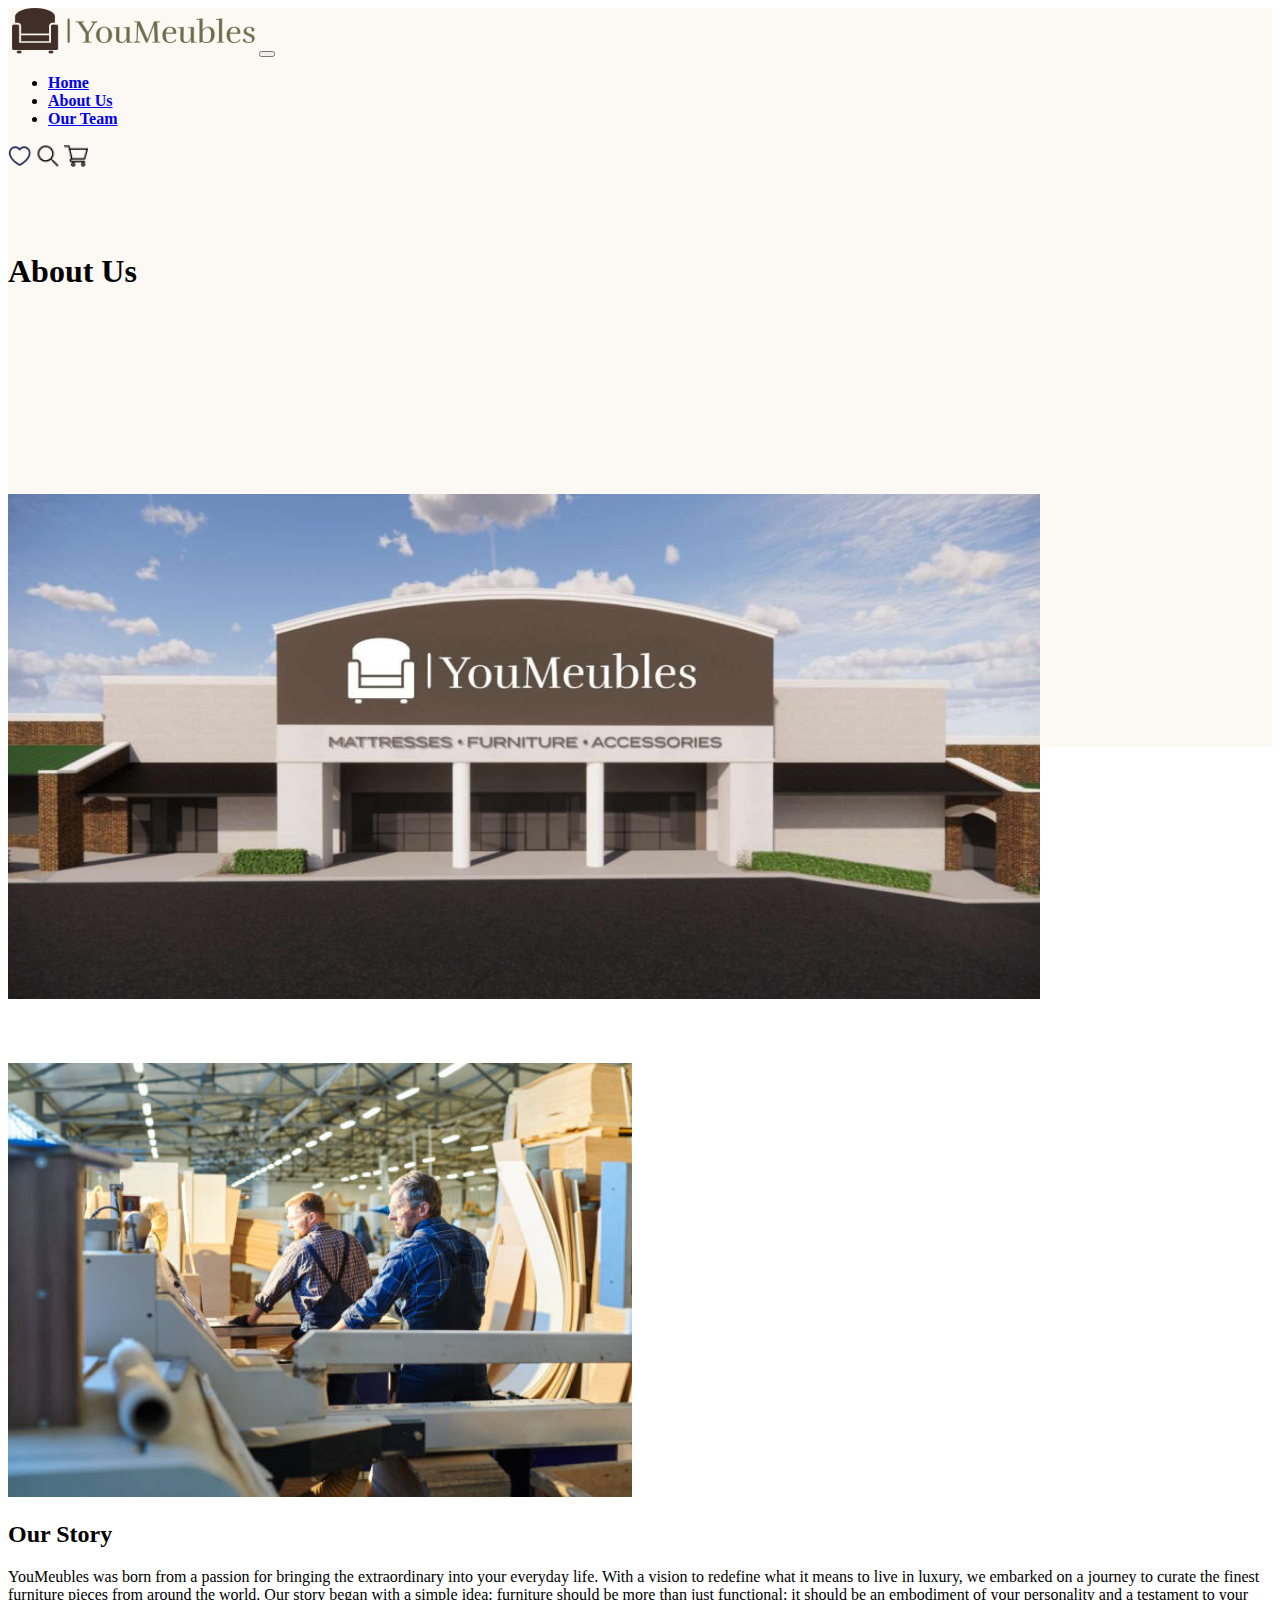
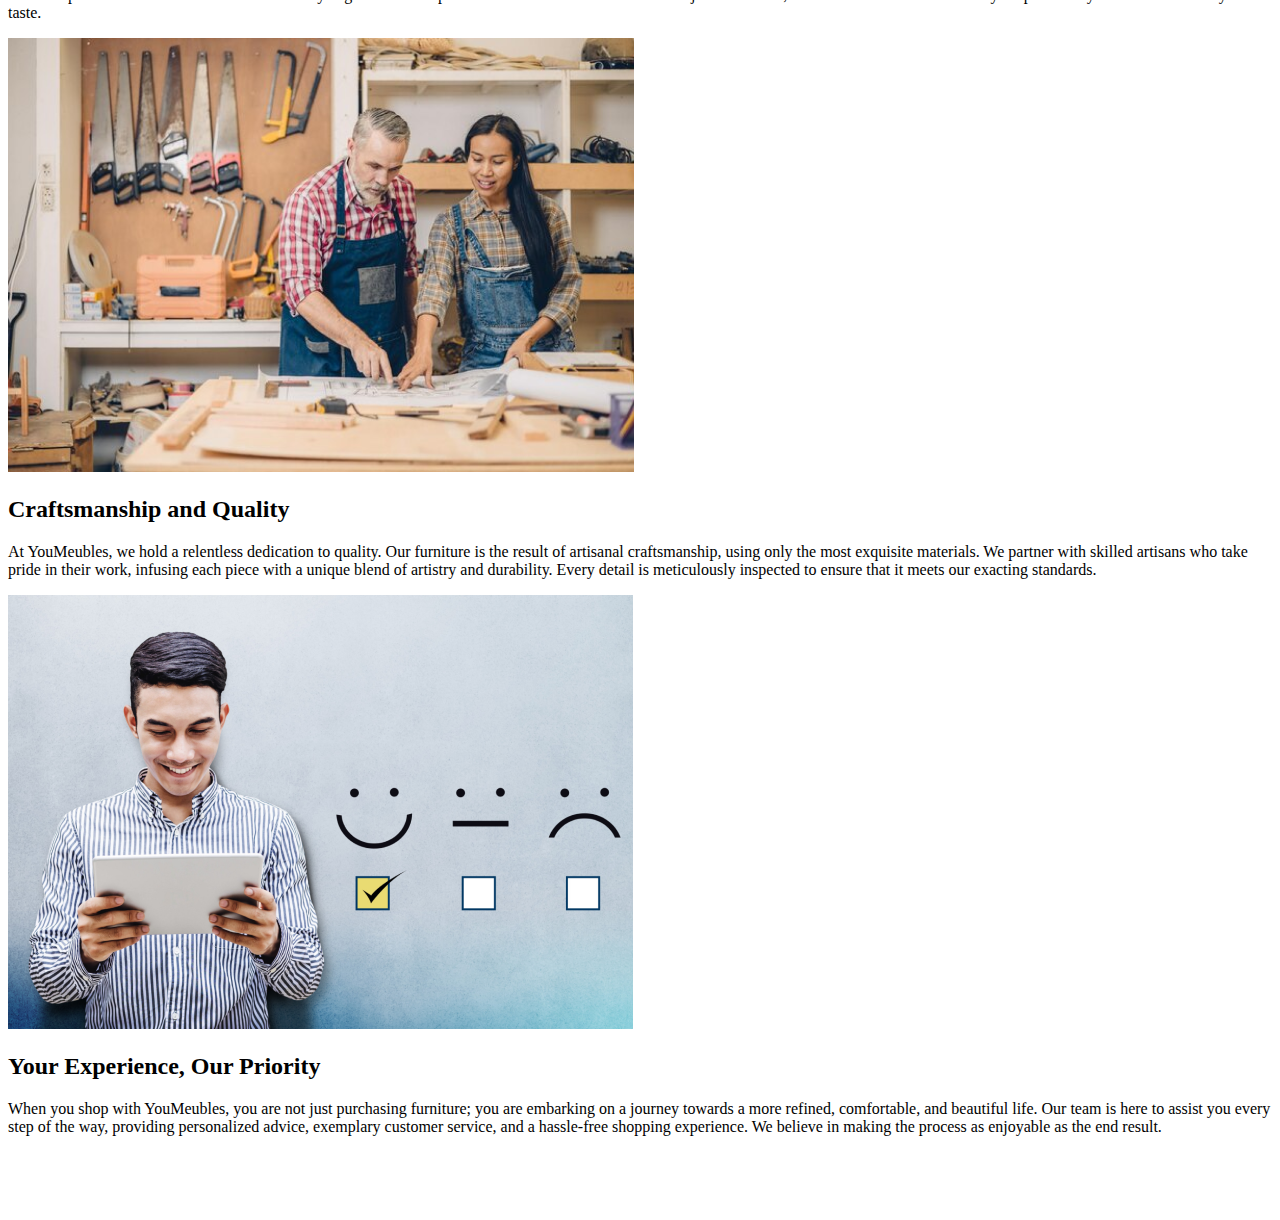
==== Assest/Pages/about.html @ 21c49c87 "Merge pull request #2 from yassirrachad97/F-about" ====
<!doctype html>
<html lang="en">

<head>
    <meta charset="utf-8">
    <meta name="viewport" content="width=device-width, initial-scale=1">
    <title>YouMeubles</title>
    <link rel="stylesheet" href="../CSS/main.css">
    <link href="https://cdn.jsdelivr.net/npm/bootstrap@5.2.3/dist/css/bootstrap.min.css" rel="stylesheet"
        integrity="sha384-rbsA2VBKQhggwzxH7pPCaAqO46MgnOM80zW1RWuH61DGLwZJEdK2Kadq2F9CUG65" crossorigin="anonymous">
</head>

<body>
    <header>
        <!-- ================navbar================================== -->
        <nav id="navbarcolor" class="navbar navbar-expand-lg bg-body-tertiary ">
          <div class="container-fluid ">
            <img class="nav-item p-1 col-md-2  " src="/Assest/Images/logo 1.png" alt="Logo">
            <button class="navbar-toggler" type="button" data-bs-toggle="collapse" data-bs-target="#navbarScroll"
              aria-controls="navbarScroll" aria-expanded="false" aria-label="Toggle navigation">
              <span class="navbar-toggler-icon"></span>
            </button>
            <div class="collapse navbar-collapse" id="navbarScroll">
              <ul class="navbar-nav mx-auto  my-lg-0 navbar-nav-scroll" style="--bs-scroll-height: 100px;">
                <li class="nav-item">
                  <b><a class="nav-link active " aria-current="page" href="/index.html">Home</a></b>
                </li>
                <li class="nav-item">
                  <b><a class="nav-link active  color-black-1  mx-5" aria-current="page" href="#">About Us </a></b>
                </li>
                <li class="nav-item">
                  <b><a class="nav-link active  color-black-1" aria-current="page" href="#">Our Team</a></b>
                </li>
              </ul>
              <spam class="col-md-1  collapse   d-flex justify-content-between " >
                <img src="/Assest/Images/Heart.png" class="nav-item p-1  " alt="Logo " width="24px" height="24px">
                <img src="/Assest/Images/recher.png" class="nav-item p-1" alt="Logo" width="24px" height="24px">
                <img src="/Assest/Images/shopping-cart 1.png" class="nav-item p-1  " alt="Logo" width="24px" height="24px">
              </spam>
            </div>
            </div>
            
        </nav>
      </header>
    <div lc-helper="background" class="container-fluid py-5 mb-4 d-flex justify-content-center" style=" height: 575px;  background-color: #FCF8F3;
    background-position: center;
background-size:cover;
background-repeat:no-repeat">
 
  
  
 <section>
	<div class="container-fluid px-4 py-5 my-5 text-center">
		<div class="lc-block mb-4">
			<div editable="rich">
				<h1 class="display-5 fw-bold">About Us</h1>
			</div>
		</div>
    </div>
</div>
<div class="lc-block d-grid gap-2 d-sm-flex justify-content-sm-center" style="margin-top: -20%;">
    <div class="overflow-hidden" >
        <div class="container px-5">
            <img class="img-fluid border rounded-3 shadow-lg mb-4" src="../Images/img30 (1).png" alt="">
        </div>
    </div>
</div>


    <!-- About 1
    <section class="py-3 py-md-5 py-xl-8">
        <div class="container">
            <div class="row gy-3 gy-md-4 gy-lg-0 align-items-lg-center">
                <div class="col-12 col-lg-6 col-xl-5">
                    <img class="img-fluid rounded" loading="lazy" src="../Images/img30 (2).png" alt="">
                </div>
                <div class="col-12 col-lg-6 col-xl-7">
                    <div class="row justify-content-xl-center">
                        <div class="col-12 col-xl-11">
                            <h2 class="h1 mb-3">Our Story</h2>
                            <p class="mb-5">YouMeubles was born from a passion for bringing the extraordinary into your
                                everyday life. With a vision to redefine what it means to live in luxury, we embarked on
                                a journey to curate the finest furniture pieces from around the world. Our story began
                                with a simple idea: furniture should be more than just functional; it should be an
                                embodiment of your personality and a testament to your taste.</p>
                        </div>
                    </div>
                </div>
            </div>
        </div>
    </section>
    About 2
    <section class="py-3 py-md-5 py-xl-8">
        <div class="container">
            <div class="row gy-3 gy-md-4 gy-lg-0 align-items-lg-center">
              
                <div class="col-12 col-lg-6 col-xl-7 ">
                    <div class="row justify-content-xl-center">
                        <div class="col-12 col-xl-11">
                            <h2 class="h1 mb-3">Craftsmanship and Quality</h2>
                            <p class="mb-5">At YouMeubles, we hold a relentless dedication to quality. Our furniture is
                                the result of artisanal craftsmanship, using only the most exquisite materials. We
                                partner with skilled artisans who take pride in their work, infusing each piece with a
                                unique blend of artistry and durability. Every detail is meticulously inspected to
                                ensure that it meets our exacting standards.</p>
                        </div>
                    </div>
                </div>
                <div class="col-12 col-lg-6 col-xl-5">
                    <img class="img-fluid rounded" loading="lazy" src="../Images/img30 (3).png" alt="">
                </div>
            </div>
        </div>
    </section>
    <-- About 3
    <section class="py-3 py-md-5 py-xl-8">
        <div class="container">
            <div class="row gy-3 gy-md-4 gy-lg-0 align-items-lg-center">
                <div class="col-12 col-lg-6 col-xl-5">
                    <img class="img-fluid rounded" loading="lazy" src="../Images/img30 (4).png" alt="">
                </div>
                <div class="col-12 col-lg-6 col-xl-7">
                    <div class="row justify-content-xl-center">
                        <div class="col-12 col-xl-11">
                            <h2 class="h1 mb-3">Your Experience, Our Priority</h2>
                            <p class="mb-5">When you shop with YouMeubles, you are not just purchasing furniture; you
                                are embarking on a journey towards a more refined, comfortable, and beautiful life. Our
                                team is here to assist you every step of the way, providing personalized advice,
                                exemplary customer service, and a hassle-free shopping experience. We believe in making
                                the process as enjoyable as the end result.</p>
                        </div>
                    </div>
                </div>
            </div>
        </div>
    </section>  -->
    <!-- Blog 1 - Bootstrap Brain Component -->
    <section class="py-3 py-md-5">
        <div class="container overflow-hidden">
            <div class="row gy-5">
                <div class="col-12">
                    <div class="row align-items-center gy-3 gy-md-0 gx-xl-5">
                        <div class="col-xs-12 col-md-6">
                            <div class="img-wrapper position-relative bsb-hover-push">
                                <img class="img-fluid rounded w-100 h-100 object-fit-cover" loading="lazy"
                                    src="../Images/img30 (2).png" alt="">
                            </div>
                        </div>
                        <div class="col-xs-12 col-md-6">
                            <div>
                                <h2 class="h1 mb-3">Our Story</h2>
                                <p class="mb-4">YouMeubles was born from a passion for bringing the extraordinary into
                                    your
                                    everyday life. With a vision to redefine what it means to live in luxury, we
                                    embarked on
                                    a journey to curate the finest furniture pieces from around the world. Our story
                                    began
                                    with a simple idea: furniture should be more than just functional; it should be an
                                    embodiment of your personality and a testament to your taste.</p>
                            </div>
                        </div>
                    </div>
                </div>

                <div class="col-12">
                    <div class="row align-items-center flex-row-reverse gy-3 gy-md-0 gx-xl-5">
                        <div class="col-xs-12 col-md-6">
                            <div class="img-wrapper position-relative bsb-hover-push">
                                <img class="img-fluid rounded w-100 h-100 object-fit-cover" loading="lazy"
                                    src="../Images/img30 (3).png" alt="">
                            </div>
                        </div>
                        <div class="col-xs-12 col-md-6">
                            <div>
                                <h2 class="h1 mb-3">Craftsmanship and Quality</h2>
                                <p class="mb-4">At YouMeubles, we hold a relentless dedication to quality. Our furniture
                                    is
                                    the result of artisanal craftsmanship, using only the most exquisite materials. We
                                    partner with skilled artisans who take pride in their work, infusing each piece with
                                    a
                                    unique blend of artistry and durability. Every detail is meticulously inspected to
                                    ensure that it meets our exacting standards.</p>
                            </div>
                        </div>
                    </div>
                </div>

                <div class="col-12">
                    <div class="row align-items-center gy-3 gy-md-0 gx-xl-5">
                        <div class="col-xs-12 col-md-6">
                            <div class="img-wrapper position-relative bsb-hover-push">
                                <img class="img-fluid rounded w-100 h-100 object-fit-cover" loading="lazy"
                                    src="../Images/img30 (4).png" alt="">
                            </div>
                        </div>
                        <div class="col-xs-12 col-md-6">
                            <div>
                                <h2 class="h1 mb-3">Your Experience, Our Priority</h2>
                                <p class="mb-4">When you shop with YouMeubles, you are not just purchasing furniture;
                                    you
                                    are embarking on a journey towards a more refined, comfortable, and beautiful life.
                                    Our
                                    team is here to assist you every step of the way, providing personalized advice,
                                    exemplary customer service, and a hassle-free shopping experience. We believe in
                                    making
                                    the process as enjoyable as the end result.</p>
                            </div>
                        </div>
                    </div>
                </div>
            </div>
        </div>
    </section>
    <script src="https://cdn.jsdelivr.net/npm/bootstrap@5.2.3/dist/js/bootstrap.bundle.min.js"
        integrity="sha384-kenU1KFdBIe4zVF0s0G1M5b4hcpxyD9F7jL+jjXkk+Q2h455rYXK/7HAuoJl+0I4"
        crossorigin="anonymous"></script>
</body>

</html>
---- Assest/CSS/main.css ----
#navbarcolor{
    background-color: #FCF8F3 !important;
    }

@import url('https://maxcdn.bootstrapcdn.com/font-awesome/4.7.0/css/font-awesome.min.css');
#team {
    background: #eee !important;
}

.btn-primary:hover,
.btn-primary:focus {
    background-color: #000000;
    border-color: #000000;
    box-shadow: none;
    outline: none;
}

.btn-primary {
    color: #fff;
    background-color: #000000;
    border-color: #000000;
}

section {
    padding: 60px 0;
}

section .section-title {
    text-align: center;
    color: #000000;
    margin-bottom: 50px;
    text-transform: uppercase;
}

#team .card {
    border: none;
    background: #ffffff;
    border-radius: 50px;
}

.image-flip:hover .backside,
.image-flip.hover .backside {
    -webkit-transform: rotateY(0deg);
    -moz-transform: rotateY(0deg);
    -o-transform: rotateY(0deg);
    -ms-transform: rotateY(0deg);
    transform: rotateY(0deg);
    border-radius: .25rem;
}

.image-flip:hover .frontside,
.image-flip.hover .frontside {
    -webkit-transform: rotateY(180deg);
    -moz-transform: rotateY(180deg);
    -o-transform: rotateY(180deg);
    transform: rotateY(180deg);
}

.mainflip {
    -webkit-transition: 1s;
    -webkit-transform-style: preserve-3d;
    -ms-transition: 1s;
    -moz-transition: 1s;
    -moz-transform: perspective(1000px);
    -moz-transform-style: preserve-3d;
    -ms-transform-style: preserve-3d;
    transition: 1s;
    transform-style: preserve-3d;
    position: relative;
}

.frontside {
    position: relative;
    -webkit-transform: rotateY(0deg);
    -ms-transform: rotateY(0deg);
    z-index: 2;
    margin-bottom: 30px;
}

.backside {
    position: absolute;
    top: 0;
    left: 0;
    background: white;
    -webkit-transform: rotateY(-180deg);
    -moz-transform: rotateY(-180deg);
    -o-transform: rotateY(-180deg);
    -ms-transform: rotateY(-180deg);
    transform: rotateY(-180deg);
    -webkit-box-shadow: 5px 7px 9px -4px rgb(158, 158, 158);
    -moz-box-shadow: 5px 7px 9px -4px rgb(158, 158, 158);
    box-shadow: 5px 7px 9px -4px rgb(158, 158, 158);
}

.frontside,
.backside {
    -webkit-backface-visibility: hidden;
    -moz-backface-visibility: hidden;
    -ms-backface-visibility: hidden;
    backface-visibility: hidden;
    -webkit-transition: 1s;
    -webkit-transform-style: preserve-3d;
    -moz-transition: 1s;
    -moz-transform-style: preserve-3d;
    -o-transition: 1s;
    -o-transform-style: preserve-3d;
    -ms-transition: 1s;
    -ms-transform-style: preserve-3d;
    transition: 1s;
    transform-style: preserve-3d;
}

.frontside .card,
.backside .card {
    min-height: 312px;
}

.backside .card a {
    font-size: 18px;
    color: #0e0e0e !important;
}

.frontside .card .card-title,
.backside .card .card-title {
    color: #000000 !important;
}

.frontside .card .card-body img {
    width: 120px;
    height: 120px;
    border-radius: 50%;
}
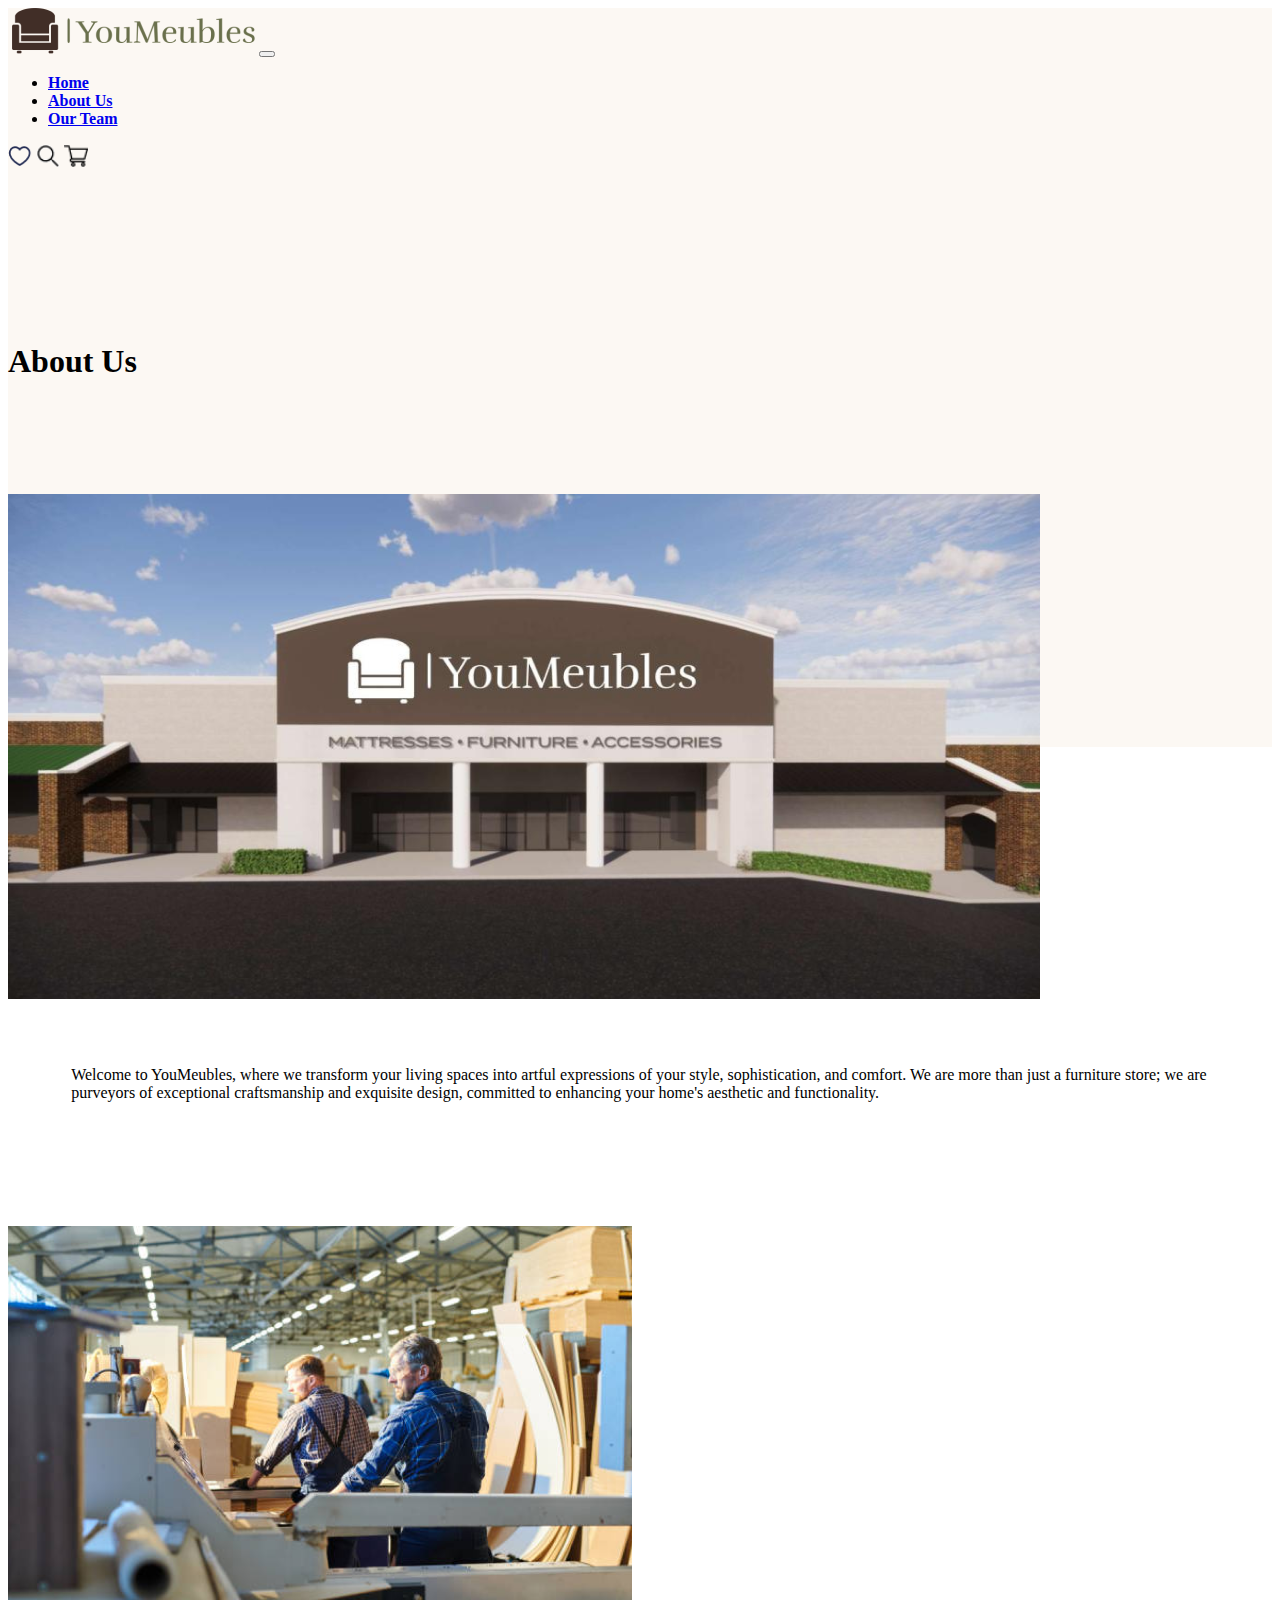
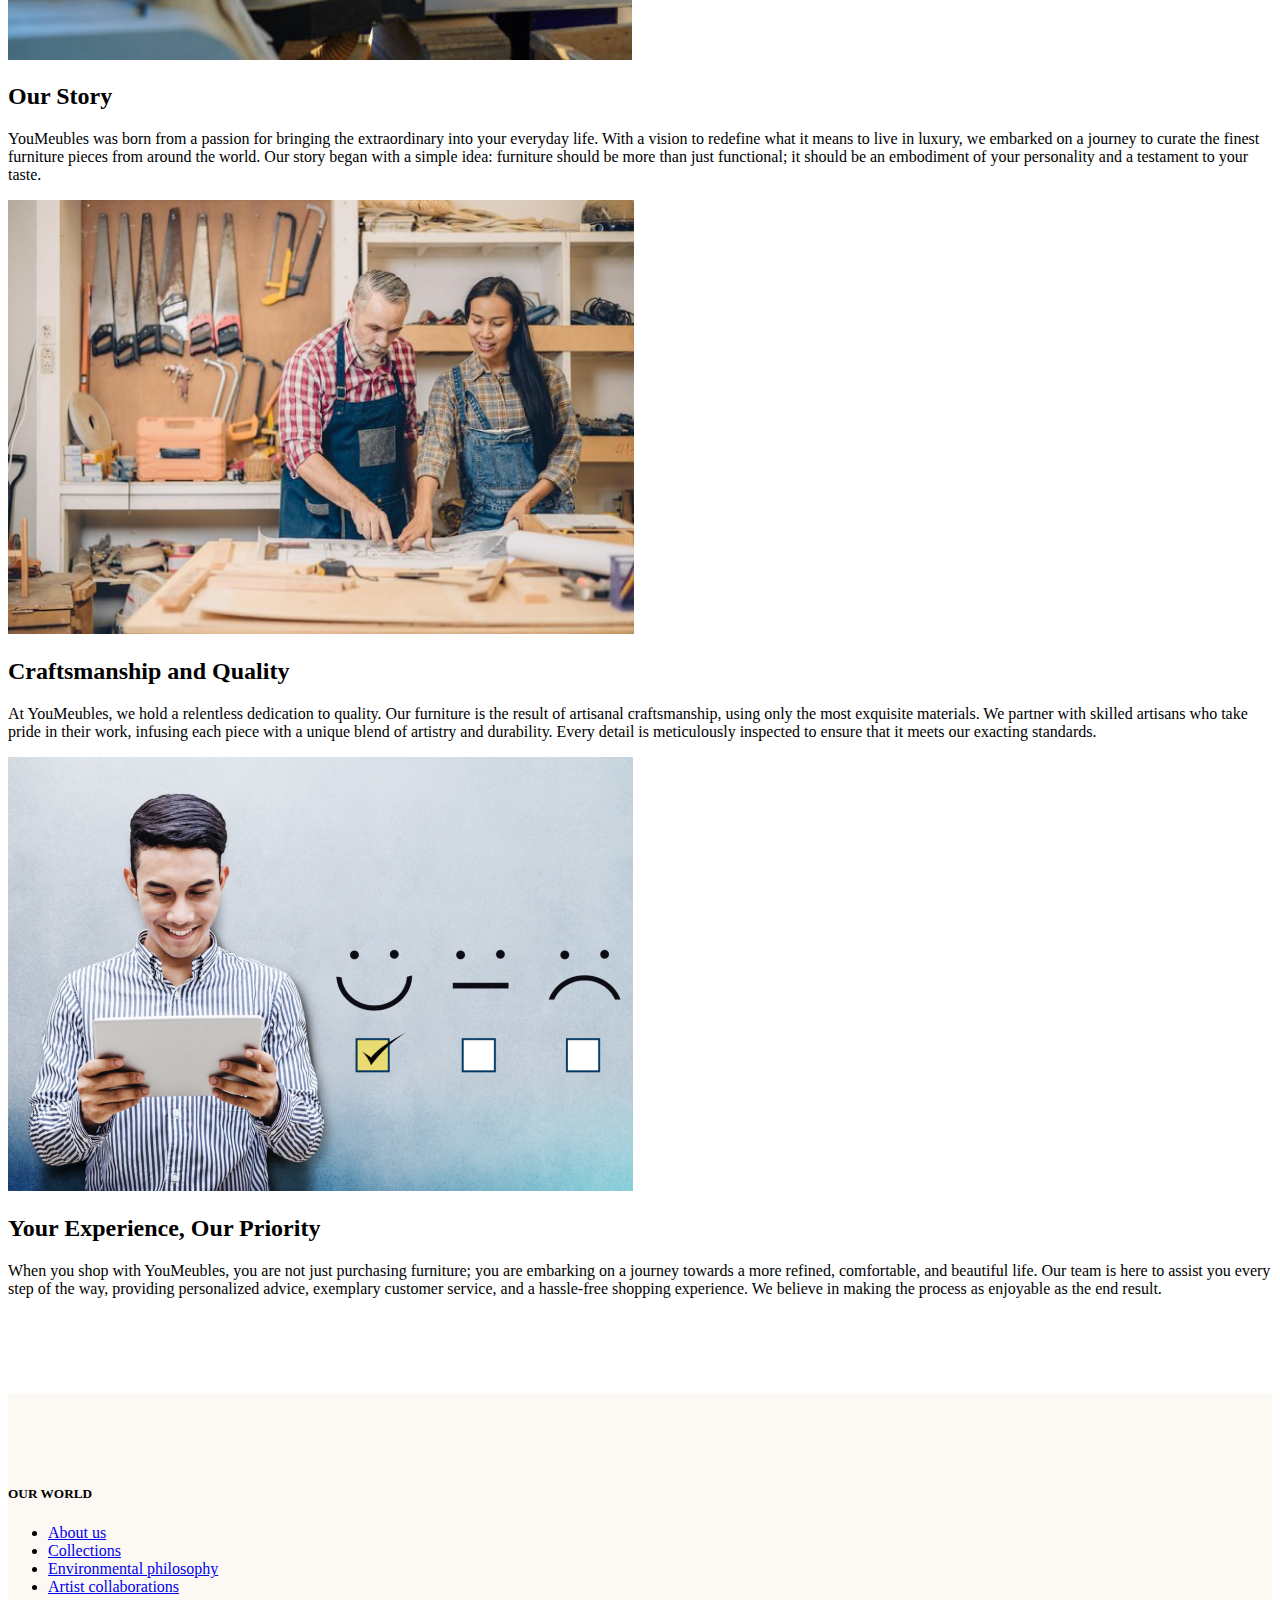
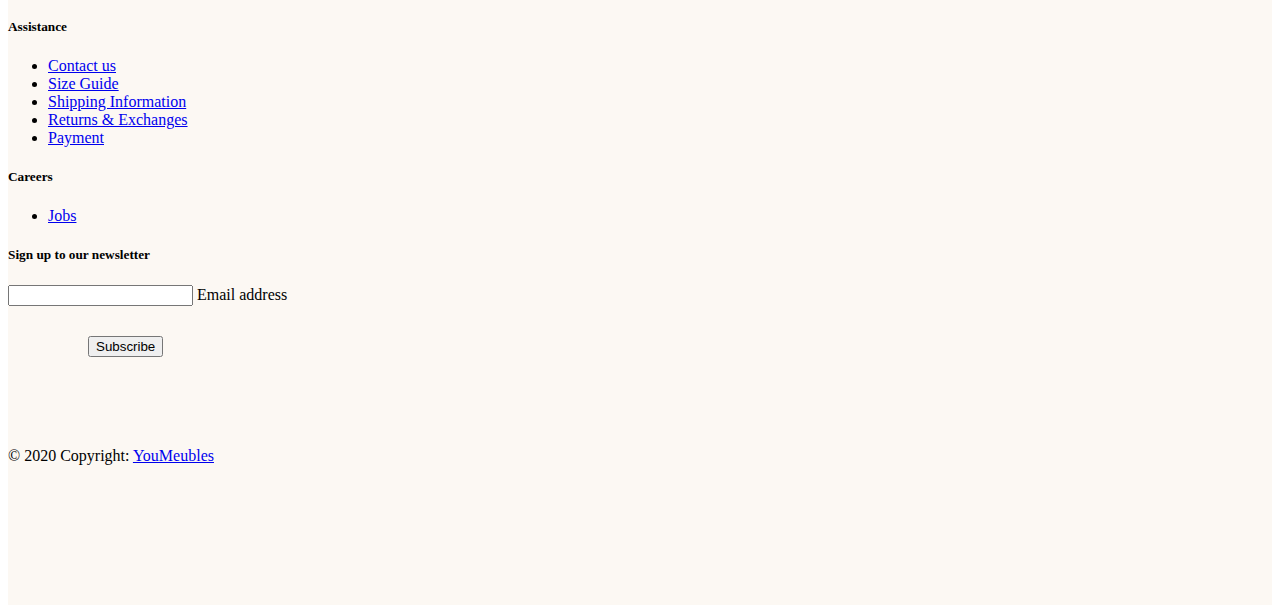
==== commit 8f5eb1c6: "Merge pull request #7 from yassirrachad97/F-about" ====
--- a/Assest/Pages/about.html
+++ b/Assest/Pages/about.html
@@ -14,127 +14,69 @@
     <header>
         <!-- ================navbar================================== -->
         <nav id="navbarcolor" class="navbar navbar-expand-lg bg-body-tertiary ">
-          <div class="container-fluid ">
-            <img class="nav-item p-1 col-md-2  " src="/Assest/Images/logo 1.png" alt="Logo">
-            <button class="navbar-toggler" type="button" data-bs-toggle="collapse" data-bs-target="#navbarScroll"
-              aria-controls="navbarScroll" aria-expanded="false" aria-label="Toggle navigation">
-              <span class="navbar-toggler-icon"></span>
-            </button>
-            <div class="collapse navbar-collapse" id="navbarScroll">
-              <ul class="navbar-nav mx-auto  my-lg-0 navbar-nav-scroll" style="--bs-scroll-height: 100px;">
-                <li class="nav-item">
-                  <b><a class="nav-link active " aria-current="page" href="/index.html">Home</a></b>
-                </li>
-                <li class="nav-item">
-                  <b><a class="nav-link active  color-black-1  mx-5" aria-current="page" href="#">About Us </a></b>
-                </li>
-                <li class="nav-item">
-                  <b><a class="nav-link active  color-black-1" aria-current="page" href="#">Our Team</a></b>
-                </li>
-              </ul>
-              <spam class="col-md-1  collapse   d-flex justify-content-between " >
-                <img src="/Assest/Images/Heart.png" class="nav-item p-1  " alt="Logo " width="24px" height="24px">
-                <img src="/Assest/Images/recher.png" class="nav-item p-1" alt="Logo" width="24px" height="24px">
-                <img src="/Assest/Images/shopping-cart 1.png" class="nav-item p-1  " alt="Logo" width="24px" height="24px">
-              </spam>
-            </div>
-            </div>
-            
+            <div class="container-fluid ">
+                <img class="nav-item p-1 col-md-2  " src="/Assest/Images/logo 1.png" alt="Logo">
+                <button class="navbar-toggler" type="button" data-bs-toggle="collapse" data-bs-target="#navbarScroll"
+                    aria-controls="navbarScroll" aria-expanded="false" aria-label="Toggle navigation">
+                    <span class="navbar-toggler-icon"></span>
+                </button>
+                <div class="collapse navbar-collapse" id="navbarScroll">
+                    <ul class="navbar-nav mx-auto  my-lg-0 navbar-nav-scroll" style="--bs-scroll-height: 100px;">
+                        <li class="nav-item">
+                            <b><a class="nav-link active " aria-current="page" href="/index.html">Home</a></b>
+                        </li>
+                        <li class="nav-item">
+                            <b><a class="nav-link active  color-black-1  mx-5" aria-current="page" href="#">About Us
+                                </a></b>
+                        </li>
+                        <li class="nav-item">
+                            <b><a class="nav-link active  color-black-1" aria-current="page" href="#">Our Team</a></b>
+                        </li>
+                    </ul>
+                    <spam class="col-md-1  collapse   d-flex justify-content-between ">
+                        <img src="/Assest/Images/Heart.png" class="nav-item p-1  " alt="Logo " width="24px"
+                            height="24px">
+                        <img src="/Assest/Images/recher.png" class="nav-item p-1" alt="Logo" width="24px" height="24px">
+                        <img src="/Assest/Images/shopping-cart 1.png" class="nav-item p-1  " alt="Logo" width="24px"
+                            height="24px">
+                    </spam>
+                </div>
+            </div>
+
         </nav>
-      </header>
+    </header>
     <div lc-helper="background" class="container-fluid py-5 mb-4 d-flex justify-content-center" style=" height: 575px;  background-color: #FCF8F3;
     background-position: center;
 background-size:cover;
 background-repeat:no-repeat">
- 
-  
-  
- <section>
-	<div class="container-fluid px-4 py-5 my-5 text-center">
-		<div class="lc-block mb-4">
-			<div editable="rich">
-				<h1 class="display-5 fw-bold">About Us</h1>
-			</div>
-		</div>
-    </div>
-</div>
-<div class="lc-block d-grid gap-2 d-sm-flex justify-content-sm-center" style="margin-top: -20%;">
-    <div class="overflow-hidden" >
-        <div class="container px-5">
-            <img class="img-fluid border rounded-3 shadow-lg mb-4" src="../Images/img30 (1).png" alt="">
+
+
+        <section>
+            <div class="container-fluid px-4 py-5 my-5 text-center">
+                <div class="lc-block mb-4">
+                    <div editable="rich">
+                        <h1 class="display-5 fw-bold">About Us</h1>
+                    </div>
+                </div>
+            </div>
+    </div>
+    <div class="lc-block d-grid gap-2 d-sm-flex justify-content-sm-center" style="margin-top: -20%;">
+        <div class="overflow-hidden">
+            <div class="container px-5">
+                <img class="img-fluid border rounded-3 shadow-lg mb-4" src="../Images/img30 (1).png" alt="">
+            </div>
         </div>
     </div>
-</div>
-
-
-    <!-- About 1
-    <section class="py-3 py-md-5 py-xl-8">
-        <div class="container">
-            <div class="row gy-3 gy-md-4 gy-lg-0 align-items-lg-center">
-                <div class="col-12 col-lg-6 col-xl-5">
-                    <img class="img-fluid rounded" loading="lazy" src="../Images/img30 (2).png" alt="">
-                </div>
-                <div class="col-12 col-lg-6 col-xl-7">
-                    <div class="row justify-content-xl-center">
-                        <div class="col-12 col-xl-11">
-                            <h2 class="h1 mb-3">Our Story</h2>
-                            <p class="mb-5">YouMeubles was born from a passion for bringing the extraordinary into your
-                                everyday life. With a vision to redefine what it means to live in luxury, we embarked on
-                                a journey to curate the finest furniture pieces from around the world. Our story began
-                                with a simple idea: furniture should be more than just functional; it should be an
-                                embodiment of your personality and a testament to your taste.</p>
-                        </div>
-                    </div>
-                </div>
-            </div>
+    <div class="lc-block col-lg-6 mx-auto mb-5" style="margin: 5%;">
+        <div editable="rich">
+
+            <p class="lead ">Welcome to YouMeubles, where we transform your living spaces into artful expressions of
+                your style, sophistication, and comfort. We are more than just a furniture store; we are purveyors of
+                exceptional craftsmanship and exquisite design, committed to enhancing your home's aesthetic and
+                functionality.</p>
         </div>
-    </section>
-    About 2
-    <section class="py-3 py-md-5 py-xl-8">
-        <div class="container">
-            <div class="row gy-3 gy-md-4 gy-lg-0 align-items-lg-center">
-              
-                <div class="col-12 col-lg-6 col-xl-7 ">
-                    <div class="row justify-content-xl-center">
-                        <div class="col-12 col-xl-11">
-                            <h2 class="h1 mb-3">Craftsmanship and Quality</h2>
-                            <p class="mb-5">At YouMeubles, we hold a relentless dedication to quality. Our furniture is
-                                the result of artisanal craftsmanship, using only the most exquisite materials. We
-                                partner with skilled artisans who take pride in their work, infusing each piece with a
-                                unique blend of artistry and durability. Every detail is meticulously inspected to
-                                ensure that it meets our exacting standards.</p>
-                        </div>
-                    </div>
-                </div>
-                <div class="col-12 col-lg-6 col-xl-5">
-                    <img class="img-fluid rounded" loading="lazy" src="../Images/img30 (3).png" alt="">
-                </div>
-            </div>
-        </div>
-    </section>
-    <-- About 3
-    <section class="py-3 py-md-5 py-xl-8">
-        <div class="container">
-            <div class="row gy-3 gy-md-4 gy-lg-0 align-items-lg-center">
-                <div class="col-12 col-lg-6 col-xl-5">
-                    <img class="img-fluid rounded" loading="lazy" src="../Images/img30 (4).png" alt="">
-                </div>
-                <div class="col-12 col-lg-6 col-xl-7">
-                    <div class="row justify-content-xl-center">
-                        <div class="col-12 col-xl-11">
-                            <h2 class="h1 mb-3">Your Experience, Our Priority</h2>
-                            <p class="mb-5">When you shop with YouMeubles, you are not just purchasing furniture; you
-                                are embarking on a journey towards a more refined, comfortable, and beautiful life. Our
-                                team is here to assist you every step of the way, providing personalized advice,
-                                exemplary customer service, and a hassle-free shopping experience. We believe in making
-                                the process as enjoyable as the end result.</p>
-                        </div>
-                    </div>
-                </div>
-            </div>
-        </div>
-    </section>  -->
-    <!-- Blog 1 - Bootstrap Brain Component -->
+    </div>
+
     <section class="py-3 py-md-5">
         <div class="container overflow-hidden">
             <div class="row gy-5">
@@ -211,6 +153,97 @@
             </div>
         </div>
     </section>
+    <div class="container my-" style="background-color: #FCF8F3;">
+
+        <footer class="text-center text-lg-start border border-white mt-xl-5 pt-4">
+            <!-- Grid container -->
+            <div class="container p-4">
+                <!--Grid row-->
+                <div class="row">
+                    <!--Grid column-->
+                    <div class="col-lg-3 col-md-6 mb-4 mb-lg-0">
+                        <h5 class="text-uppercase mb-4">OUR WORLD</h5>
+
+                        <ul class="list-unstyled mb-4">
+                            <li>
+                                <a href="#!" class="text-black">About us</a>
+                            </li>
+                            <li>
+                                <a href="#!" class="text-black">Collections</a>
+                            </li>
+                            <li>
+                                <a href="#!" class="text-black">Environmental philosophy</a>
+                            </li>
+                            <li>
+                                <a href="#!" class="text-black">Artist collaborations</a>
+                            </li>
+                        </ul>
+                    </div>
+                    <!--Grid column-->
+
+                    <!--Grid column-->
+                    <div class="col-lg-3 col-md-6 mb-4 mb-lg-0">
+                        <h5 class="text-uppercase mb-4">Assistance</h5>
+
+                        <ul class="list-unstyled">
+                            <li>
+                                <a href="#!" class="text-black">Contact us</a>
+                            </li>
+                            <li>
+                                <a href="#!" class="text-black">Size Guide</a>
+                            </li>
+                            <li>
+                                <a href="#!" class="text-black">Shipping Information</a>
+                            </li>
+                            <li>
+                                <a href="#!" class="text-black">Returns & Exchanges</a>
+                            </li>
+                            <li>
+                                <a href="#!" class="text-black">Payment</a>
+                            </li>
+                        </ul>
+                    </div>
+                    <!--Grid column-->
+
+                    <!--Grid column-->
+                    <div class="col-lg-3 col-md-6 mb-4 mb-lg-0">
+                        <h5 class="text-uppercase mb-4">Careers</h5>
+
+                        <ul class="list-unstyled">
+                            <li>
+                                <a href="#!" class="text-black">Jobs</a>
+                            </li>
+                        </ul>
+                    </div>
+                    <!--Grid column-->
+
+                    <!--Grid column-->
+                    <div class="col-lg-3 col-md-6 mb-4 mb-lg-0">
+                        <h5 class="text-uppercase mb-4">Sign up to our newsletter</h5>
+
+                        <div class="form-outline form-white mb-4">
+                            <input type="email" id="form5Example2" class="form-control" />
+                            <label class="form-label" for="form5Example2">Email address</label>
+                        </div>
+
+                        <button type="submit" class="btn btn-outline-white btn-block">Subscribe</button>
+                    </div>
+                    <!--Grid column-->
+                </div>
+                <!--Grid row-->
+            </div>
+            <!-- Grid container -->
+
+            <!-- Copyright -->
+            <div class="text-center p-3 border-top border-white">
+                © 2020 Copyright:
+                <a class="text-white" href="/index.html">YouMeubles</a>
+            </div>
+            <!-- Copyright -->
+        </footer>
+
+    </div>
+    <!-- End of .container -->
     <script src="https://cdn.jsdelivr.net/npm/bootstrap@5.2.3/dist/js/bootstrap.bundle.min.js"
         integrity="sha384-kenU1KFdBIe4zVF0s0G1M5b4hcpxyD9F7jL+jjXkk+Q2h455rYXK/7HAuoJl+0I4"
         crossorigin="anonymous"></script>
--- a/Assest/CSS/main.css
+++ b/Assest/CSS/main.css
@@ -1,11 +1,96 @@
+
+
+ .reviews-counter {
+    font-size: 13px;
+} 
+.reviews-counter span {
+	vertical-align: -2px;
+} 
+
+.rate {
+    float: left;
+    padding: 0 10px 0 0;
+
+}
+.rate:not(:checked) > input {
+    position:absolute;
+    top:-9999px;
+}
+.rate:not(:checked) > label {
+    float: right;
+    width: 15px;
+    overflow: hidden;
+    white-space: nowrap;
+    cursor: pointer;
+    font-size: 21px;
+    color:#ccc;
+	margin-bottom: 0;
+	line-height: 21px;
+}
+.rate:not(:checked) > label:before {
+    content: '\2605';
+}
+.rate > input:checked ~ label {
+    color: #ffc700;    
+}
+.rate:not(:checked) > label:hover,
+.rate:not(:checked) > label:hover ~ label {
+    color: #deb217;  
+}
+.rate > input:checked + label:hover,
+.rate > input:checked + label:hover ~ label,
+.rate > input:checked ~ label:hover,
+.rate > input:checked ~ label:hover ~ label,
+.rate > label:hover ~ input:checked ~ label {
+    color: #c59b08;
+}
+
+.product-count {
+	margin-top: 15px; 
+}
+.product-count .qtyminus,
+.product-count .qtyplus {
+	width: 34px;
+    height: 34px;
+    text-align: center;
+    font-size: 19px;
+    line-height: 36px;
+    color: #070707;
+    cursor: pointer;
+}
+.product-count .qtyminus {
+	border-radius: 3px 0 0 3px; 
+}
+.product-count .qtyplus {
+	border-radius: 0 3px 3px 0; 
+}
+.product-count .qty {
+	width: 60px;
+	text-align: center;
+}
+
+.round-black-btn {
+	border-radius: 4px;
+    background: #212529;
+    color: #fff;
+    padding: 7px 45px;
+    display: inline-block;
+    margin-top: 20px;
+    border: solid 2px #212529; 
+    transition: all 0.5s ease-in-out 0s;
+}
+.description{
+    font-size: medium;
+   line-height: 40px;
+}
+#acheter{
+    background: #E89F71 ;
+}
 #navbarcolor{
     background-color: #FCF8F3 !important;
+   
     }
 
-@import url('https://maxcdn.bootstrapcdn.com/font-awesome/4.7.0/css/font-awesome.min.css');
-#team {
-    background: #eee !important;
-}
 
 .btn-primary:hover,
 .btn-primary:focus {
@@ -61,7 +146,6 @@
     -webkit-transform-style: preserve-3d;
     -ms-transition: 1s;
     -moz-transition: 1s;
-    -moz-transform: perspective(1000px);
     -moz-transform-style: preserve-3d;
     -ms-transform-style: preserve-3d;
     transition: 1s;
@@ -71,8 +155,6 @@
 
 .frontside {
     position: relative;
-    -webkit-transform: rotateY(0deg);
-    -ms-transform: rotateY(0deg);
     z-index: 2;
     margin-bottom: 30px;
 }
@@ -87,7 +169,7 @@
     -o-transform: rotateY(-180deg);
     -ms-transform: rotateY(-180deg);
     transform: rotateY(-180deg);
-    -webkit-box-shadow: 5px 7px 9px -4px rgb(158, 158, 158);
+    -webkit-box-shadow: 5px 7px 9px -4px rgb(159, 0, 0);
     -moz-box-shadow: 5px 7px 9px -4px rgb(158, 158, 158);
     box-shadow: 5px 7px 9px -4px rgb(158, 158, 158);
 }
@@ -128,5 +210,16 @@
 .frontside .card .card-body img {
     width: 120px;
     height: 120px;
-    border-radius: 50%;
-}
+
+}
+.text-center{
+    margin-top: 20px;
+    padding-top: 70px;
+    padding-bottom:70px;
+}
+
+.btn {
+    margin-top: 30px;
+    margin-left: 80px;
+}
+
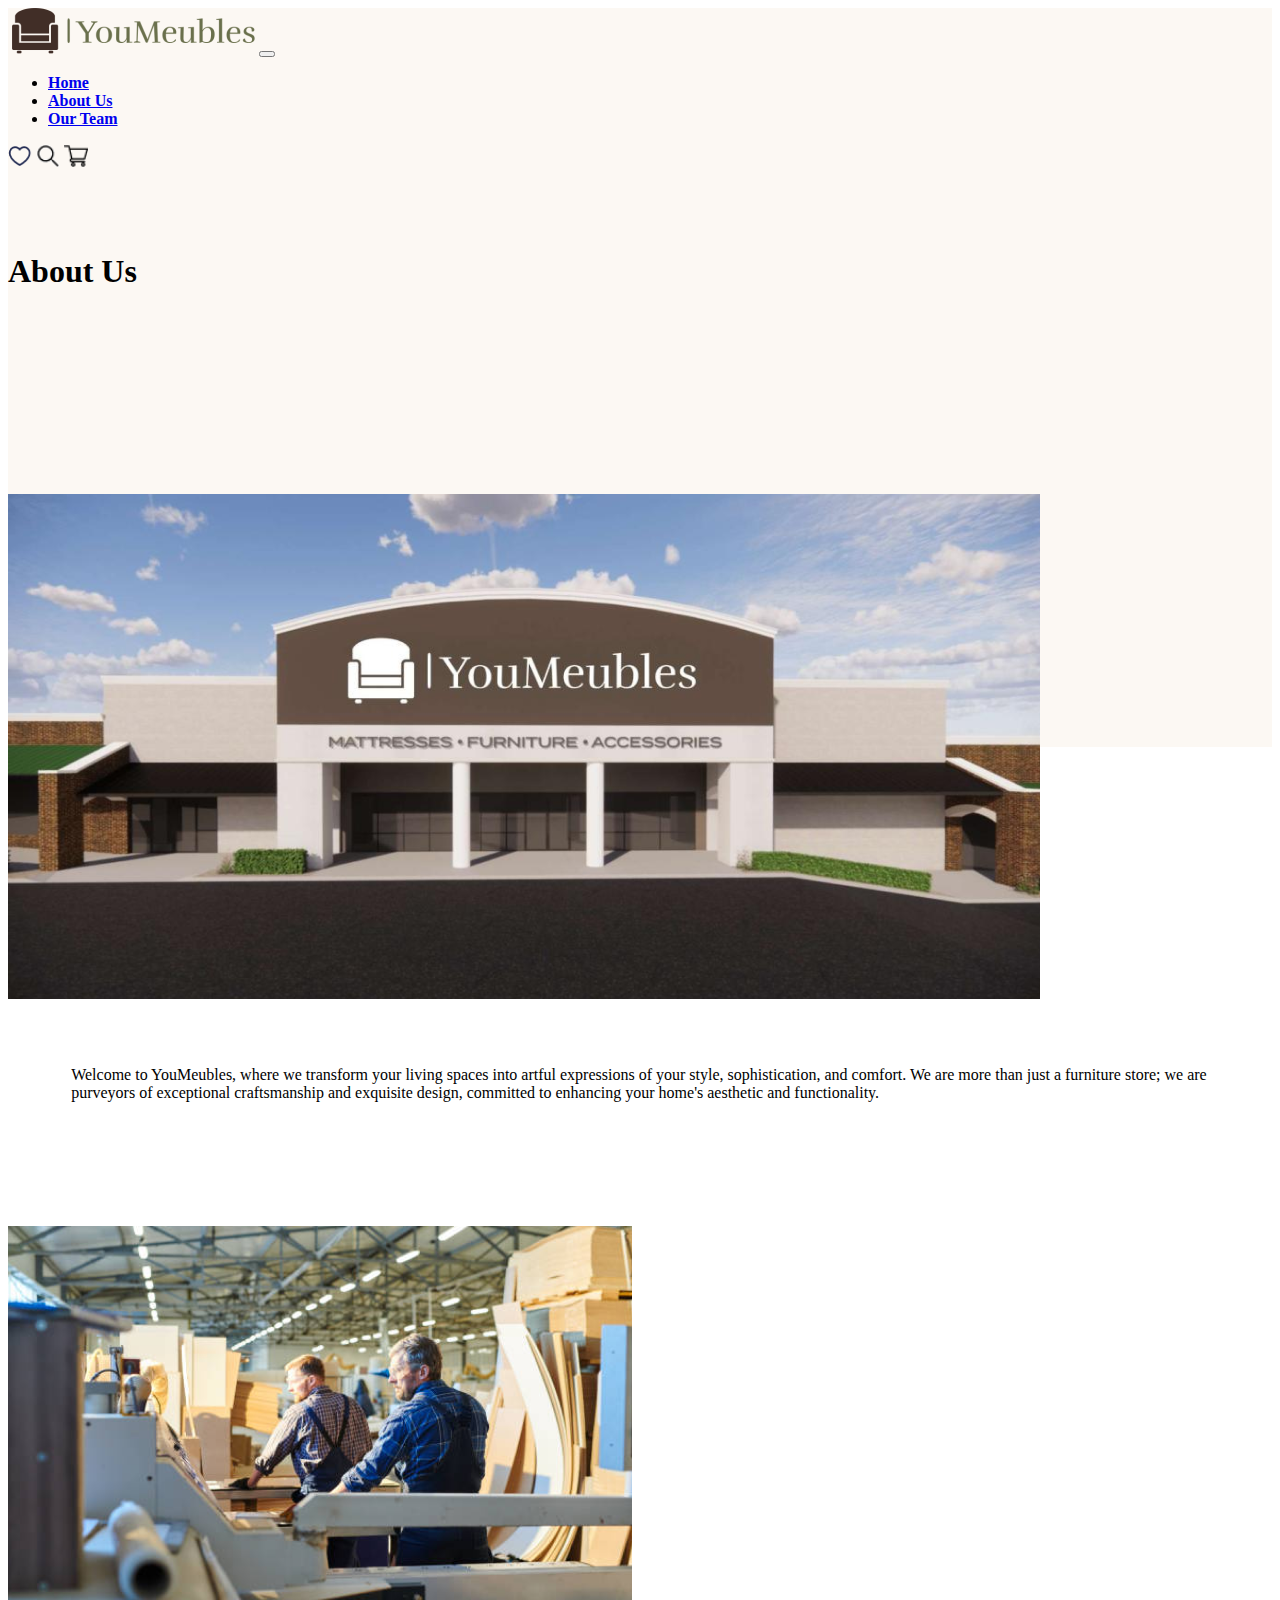
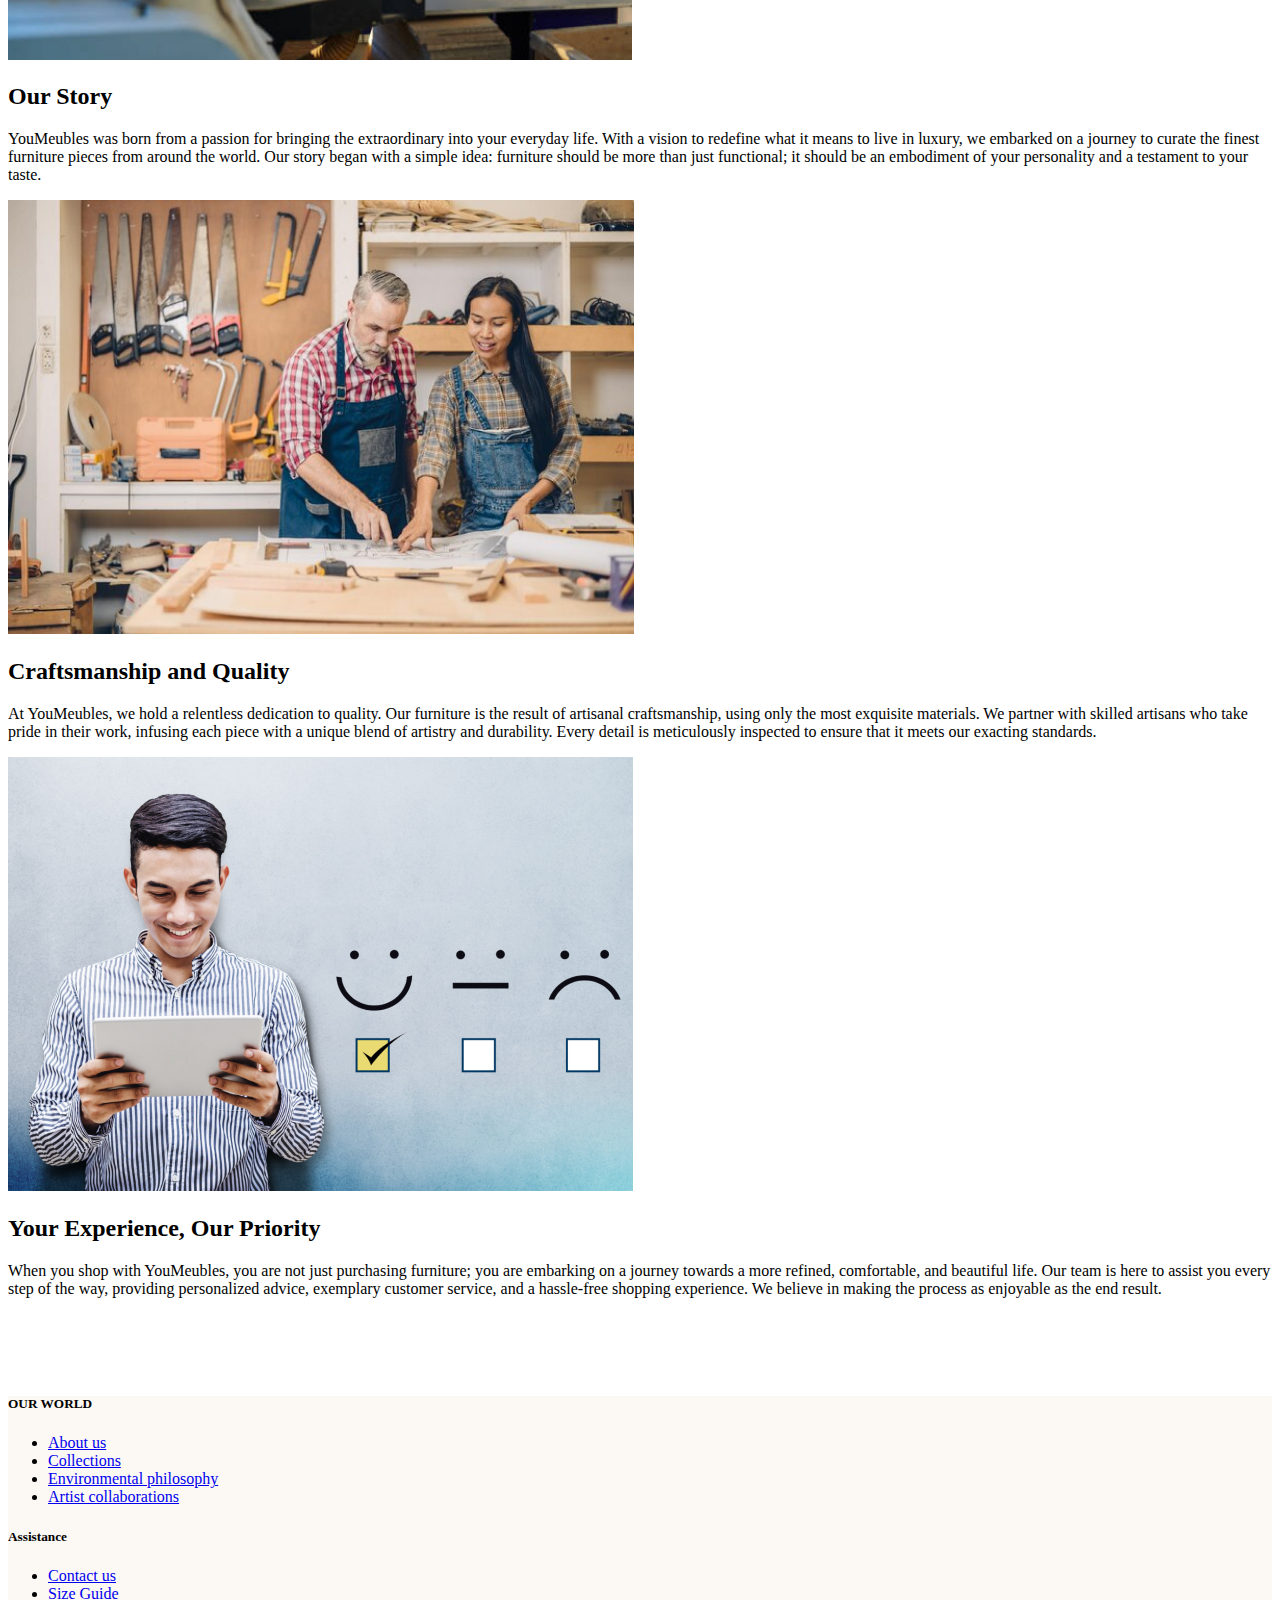
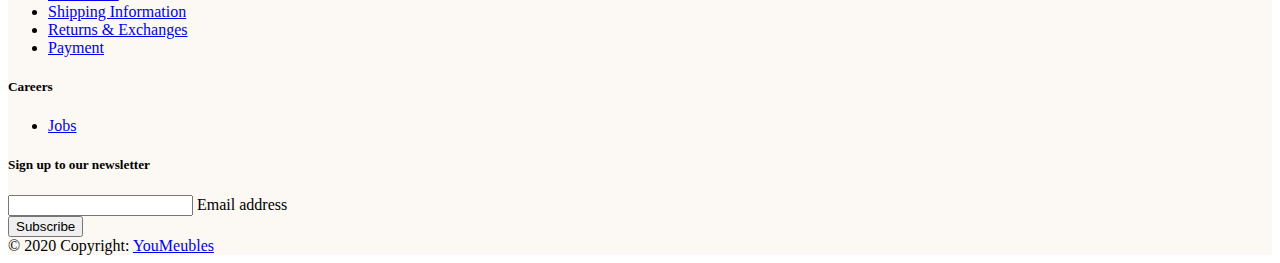
==== commit e8a536e1: "Merge pull request #13 from yassirrachad97/F-about" ====
--- a/Assest/Pages/about.html
+++ b/Assest/Pages/about.html
@@ -26,11 +26,11 @@
                             <b><a class="nav-link active " aria-current="page" href="/index.html">Home</a></b>
                         </li>
                         <li class="nav-item">
-                            <b><a class="nav-link active  color-black-1  mx-5" aria-current="page" href="#">About Us
+                            <b><a class="nav-link active  color-black-1  mx-5" aria-current="page" href="/Assest/Pages/about.html">About Us
                                 </a></b>
                         </li>
                         <li class="nav-item">
-                            <b><a class="nav-link active  color-black-1" aria-current="page" href="#">Our Team</a></b>
+                            <b><a class="nav-link active  color-black-1" aria-current="page" href="/Assest/Pages/team.html">Our Team</a></b>
                         </li>
                     </ul>
                     <spam class="col-md-1  collapse   d-flex justify-content-between ">
--- a/Assest/CSS/main.css
+++ b/Assest/CSS/main.css
@@ -1,5 +1,34 @@
 
-
+.link-grey { color: #aaa; } .link-grey:hover { color: #00913b; }
+
+/* Remove the up/down buttons inside the number input on Firefox */
+input[type="number"] {
+    -moz-appearance:textfield;
+  text-align:center;
+}
+
+input[type="number"]:focus, 
+input[type="number"]:hover {
+    appearance: textfield;
+  
+}
+
+/* Remove the up/down buttons inside the number input for Safari */
+input[type=number]::-webkit-outer-spin-button,
+input[type=number]::-webkit-inner-spin-button {
+    -webkit-appearance: none;
+    margin: 0;
+}
+
+/* Make number input look like a regular text input */
+.input {
+  border:1px solid gray;
+  border-radius:3px;
+  padding:4px 4px;
+  text-align:center;
+  width:calc(100px - 2em);
+
+}
  .reviews-counter {
     font-size: 13px;
 } 
@@ -23,7 +52,7 @@
     white-space: nowrap;
     cursor: pointer;
     font-size: 21px;
-    color:#ccc;
+    color:#f3f2f2;
 	margin-bottom: 0;
 	line-height: 21px;
 }
@@ -45,9 +74,9 @@
     color: #c59b08;
 }
 
-.product-count {
+/* .product-count {
 	margin-top: 15px; 
-}
+} */
 .product-count .qtyminus,
 .product-count .qtyplus {
 	width: 34px;
@@ -85,6 +114,11 @@
 }
 #acheter{
     background: #E89F71 ;
+}
+#acheter1{
+    background: #E89F71;
+    color: #f3f2f2;
+    
 }
 #navbarcolor{
     background-color: #FCF8F3 !important;
@@ -212,14 +246,26 @@
     height: 120px;
 
 }
-.text-center{
+
+
+/* css de team page */
+
+/* .btn {
+    margin-top: 30px;
+    margin-left: 80px;
+} */
+
+.intro {
     margin-top: 20px;
     padding-top: 70px;
+    padding-bottom:70px;  
+}
+
+#cardINFO {
+    margin-top: 10px;
+    padding-top: 60px;
     padding-bottom:70px;
 }
 
-.btn {
-    margin-top: 30px;
-    margin-left: 80px;
-}
-
+
+/* fin de css de team */